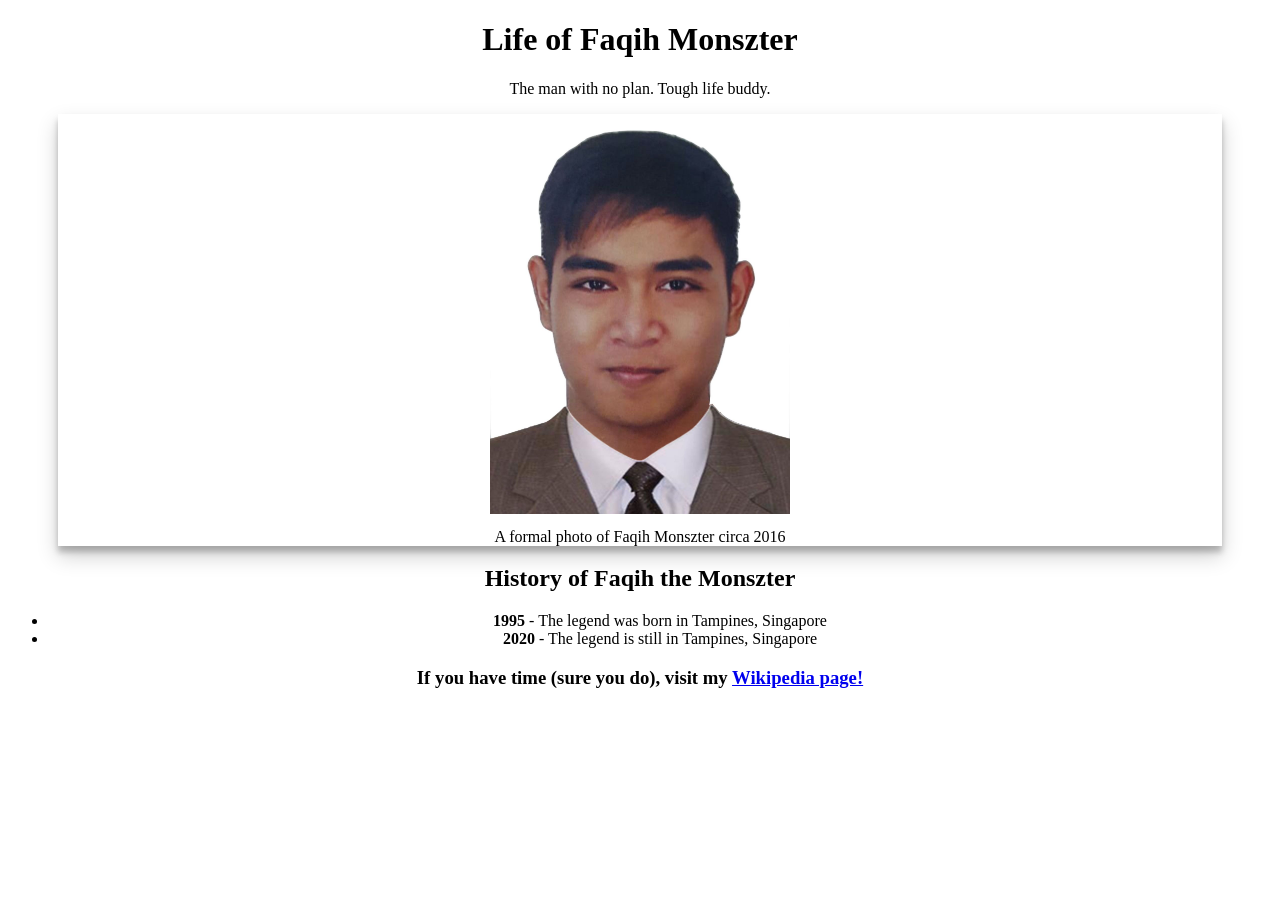
==== index.html @ 113bcac9 "Initial commit" ====
<!DOCTYPE html>
<html lang="en">
<head>
    <meta charset="UTF-8">
    <meta name="viewport" content="width=device-width, initial-scale=1.0">
    <meta http-equiv="X-UA-Compatible" content="ie=edge">
    <title>Tribute Page (FCC Challenge 1)</title>
    <link rel="stylesheet" type="text/css" href="css/main.css"> <!-- to import the css file -->
</head>
<body>
    <main id="main">
        <h1 id="title">Life of Faqih Monszter</h1>
        <p>The man with no plan. Tough life buddy.</p>

        <figure id="img-div">
            <img id="image" src="formal-photo.jpg" width="300px" alt="Handsome lad looking good">
            <br>
            <figcaption style="margin: 10px 10px 10px 10px" id="img-caption">A formal photo of Faqih Monszter circa 2016</figcaption>
        </figure>
        <section id="tribute-info">
            <h2>History of Faqih the Monszter</h2>
            <ul>
                <li>
                    <strong>1995</strong> - The legend was born in Tampines, Singapore
                </li>
                <li>
                    <strong>2020</strong> - The legend is still in Tampines, Singapore
                </li>
            </ul>
            <h3>If you have time (sure you do), visit my <a href="#" target="_blank">Wikipedia page!</a></h3>
        </section>
    </main>
</body>
</html>
---- css/main.css ----
/* html {
    background: grey;
    color: #232147;
    font-family: Arial, 'Times New Roman', Times, serif;
    font-size: 16px;
    font-weight: bolder;
} */

body {
    text-align: center;
}

#img-div {
    box-shadow: 0 10px 20px rgba(0, 0, 0, 0.19), 0 6px 6px rgba(0, 0, 0, 0.23);
    margin: 6px 50px 6px 50px;
}

img {
    justify-content: center;
    align-items: center;
    max-width: 100%;
    height: auto;
}
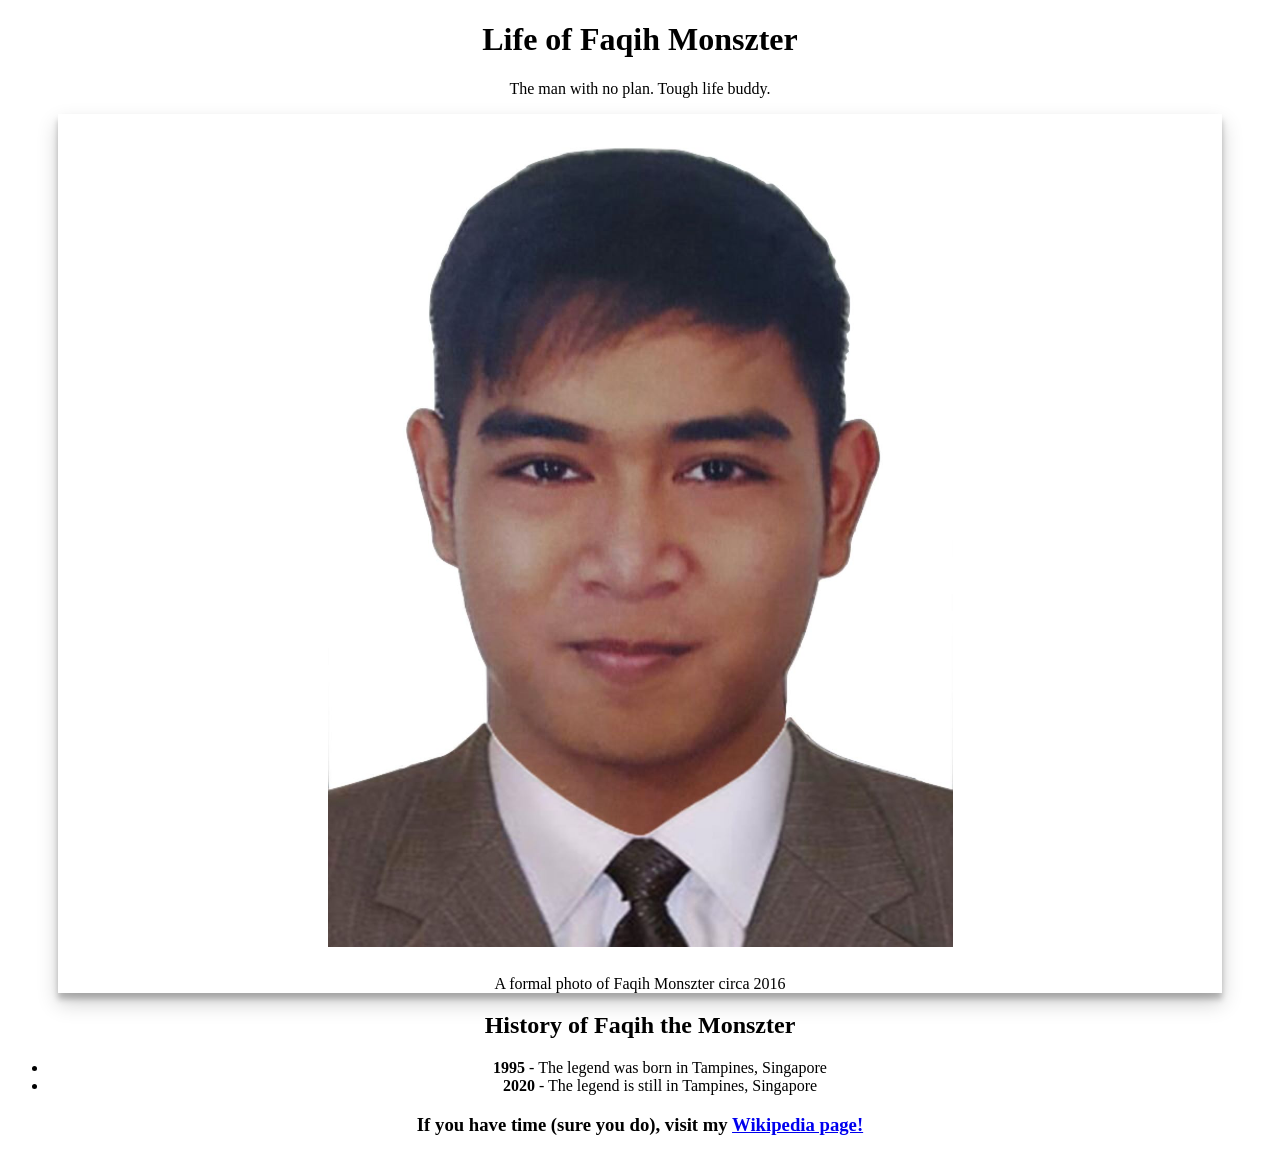
==== commit de42b112: "Updated to pass codepen tests" ====
--- a/index.html
+++ b/index.html
@@ -27,8 +27,9 @@
                     <strong>2020</strong> - The legend is still in Tampines, Singapore
                 </li>
             </ul>
-            <h3>If you have time (sure you do), visit my <a href="#" target="_blank">Wikipedia page!</a></h3>
+            <h3>If you have time (sure you do), visit my <a id="tribute-link" href="#" target="_blank">Wikipedia page!</a></h3>
         </section>
     </main>
+    <script src="https://cdn.freecodecamp.org/testable-projects-fcc/v1/bundle.js"></script>
 </body>
 </html>
--- a/css/main.css
+++ b/css/main.css
@@ -15,9 +15,11 @@
     margin: 6px 50px 6px 50px;
 }
 
-img {
-    justify-content: center;
-    align-items: center;
-    max-width: 100%;
+#image {
+    width: 100%;
     height: auto;
+    max-width: 625px;
+    margin-left: auto;
+    margin-right: auto;
+    display: block;
 }
